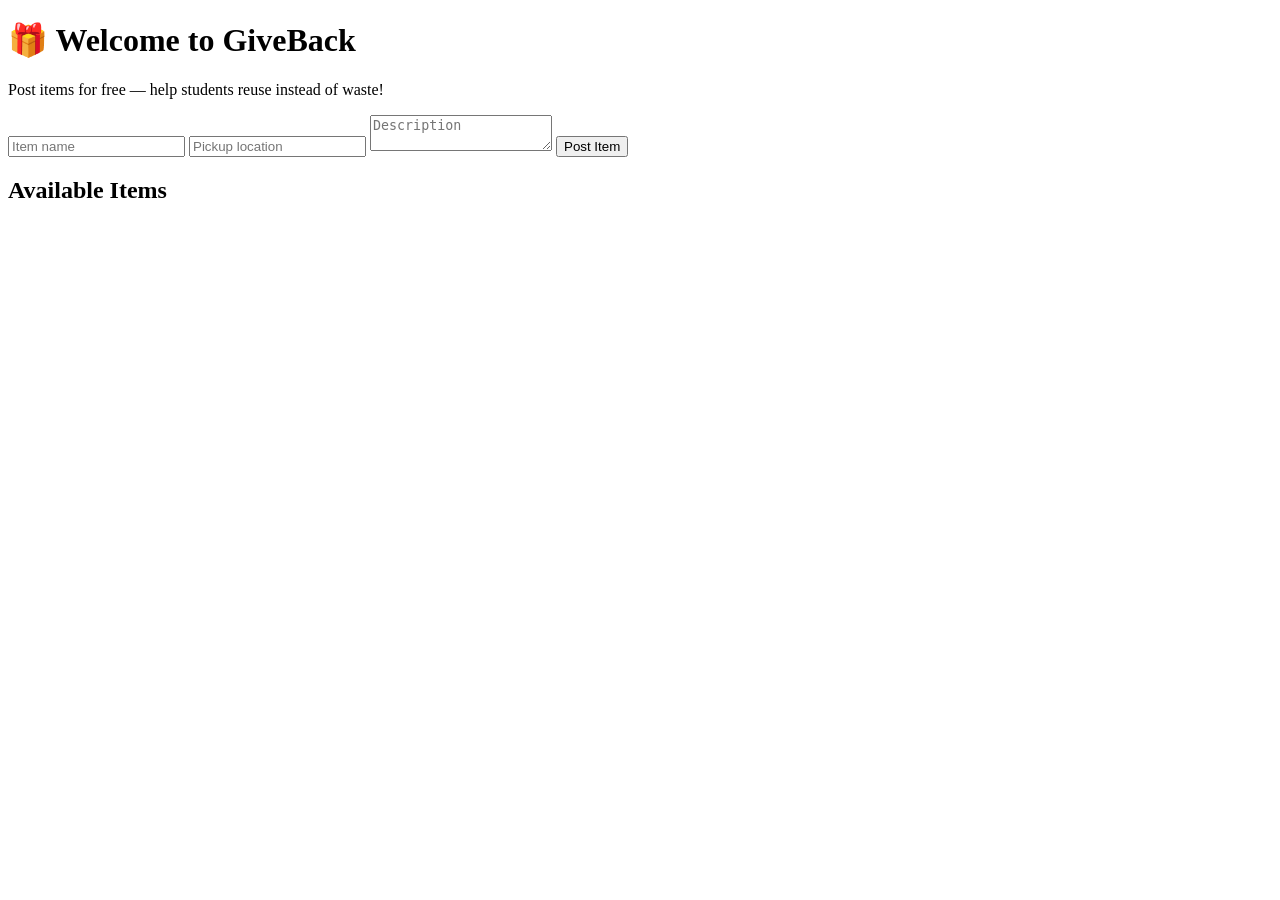
==== index.html @ 80e74e76 "Create index.html" ====
<!DOCTYPE html>
<html>
<head>
  <title>GiveBack</title>
  <link rel="stylesheet" href="style.css">
</head>
<body>
  <div class="container">
    <h1>🎁 Welcome to GiveBack</h1>
    <p>Post items for free — help students reuse instead of waste!</p>

    <form id="itemForm">
      <input type="text" id="name" placeholder="Item name" required>
      <input type="text" id="location" placeholder="Pickup location" required>
      <textarea id="description" placeholder="Description" required></textarea>
      <button type="submit">Post Item</button>
    </form>

    <h2>Available Items</h2>
    <ul id="itemList"></ul>
  </div>

  <script src="script.js"></script>
</body>
</html>
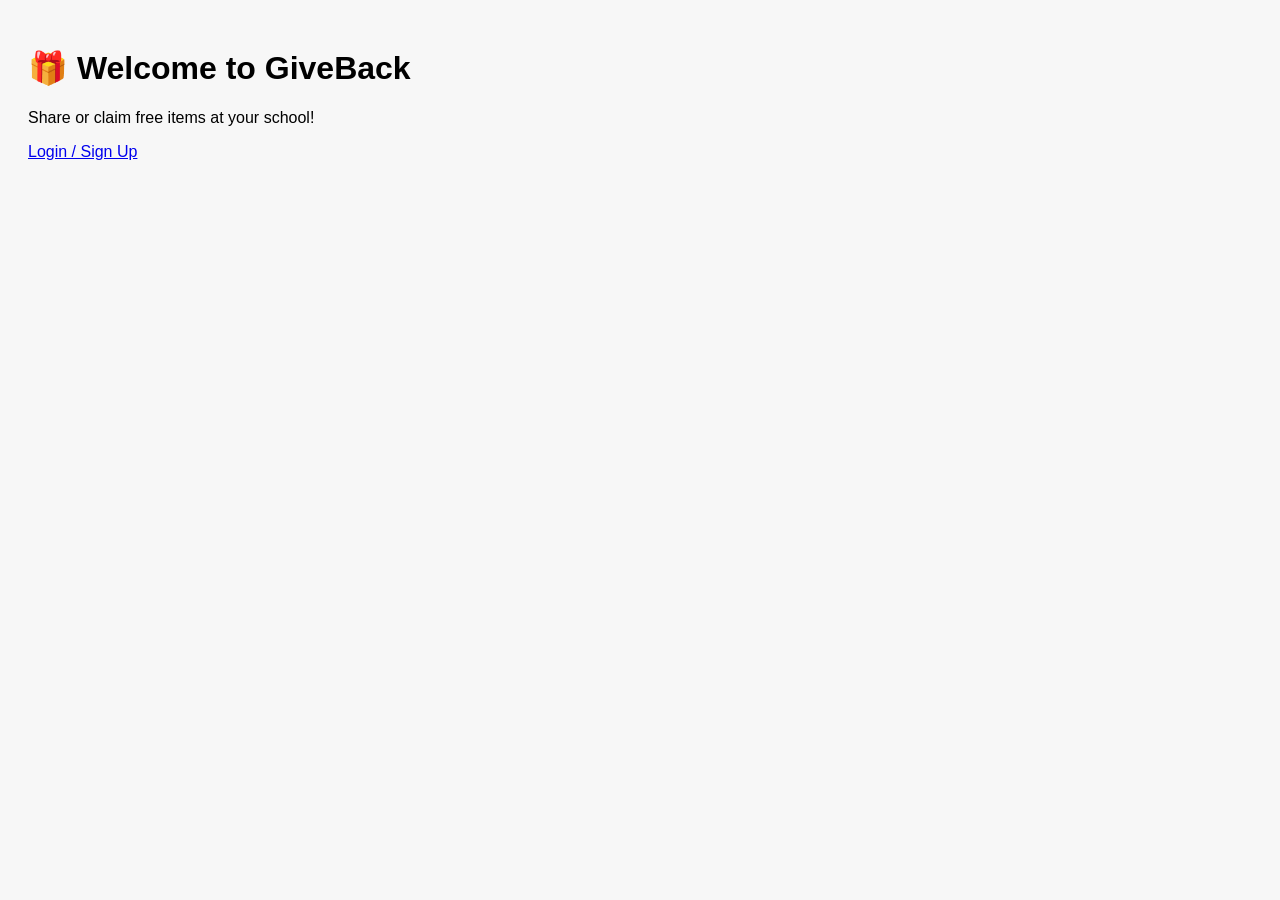
==== commit 58abf430: "Update index.html" ====
--- a/index.html
+++ b/index.html
@@ -1,25 +1,13 @@
 <!DOCTYPE html>
 <html>
 <head>
-  <title>GiveBack</title>
-  <link rel="stylesheet" href="style.css">
+  <title>GiveBack - Home</title>
+  <link rel="stylesheet" href="style.css" />
 </head>
 <body>
-  <div class="container">
-    <h1>🎁 Welcome to GiveBack</h1>
-    <p>Post items for free — help students reuse instead of waste!</p>
-
-    <form id="itemForm">
-      <input type="text" id="name" placeholder="Item name" required>
-      <input type="text" id="location" placeholder="Pickup location" required>
-      <textarea id="description" placeholder="Description" required></textarea>
-      <button type="submit">Post Item</button>
-    </form>
-
-    <h2>Available Items</h2>
-    <ul id="itemList"></ul>
-  </div>
-
-  <script src="script.js"></script>
+  <h1>🎁 Welcome to GiveBack</h1>
+  <p>Share or claim free items at your school!</p>
+  <a href="login.html">Login / Sign Up</a>
 </body>
 </html>
+
--- a/style.css
+++ b/style.css
@@ -0,0 +1,48 @@
+body {
+  font-family: sans-serif;
+  background: #f7f7f7;
+  padding: 20px;
+}
+
+.container {
+  max-width: 600px;
+  margin: auto;
+  background: white;
+  padding: 30px;
+  border-radius: 10px;
+}
+
+input, textarea {
+  width: 100%;
+  padding: 10px;
+  margin-bottom: 10px;
+}
+
+button {
+  padding: 10px 15px;
+  background-color: #007BFF;
+  color: white;
+  border: none;
+  cursor: pointer;
+}
+
+button:hover {
+  background-color: #0056b3;
+}
+
+ul {
+  list-style-type: none;
+  padding: 0;
+}
+
+li {
+  background: #eee;
+  padding: 10px;
+  margin-bottom: 10px;
+  border-radius: 6px;
+}
+
+.claimed {
+  background: #ccc;
+  text-decoration: line-through;
+}
